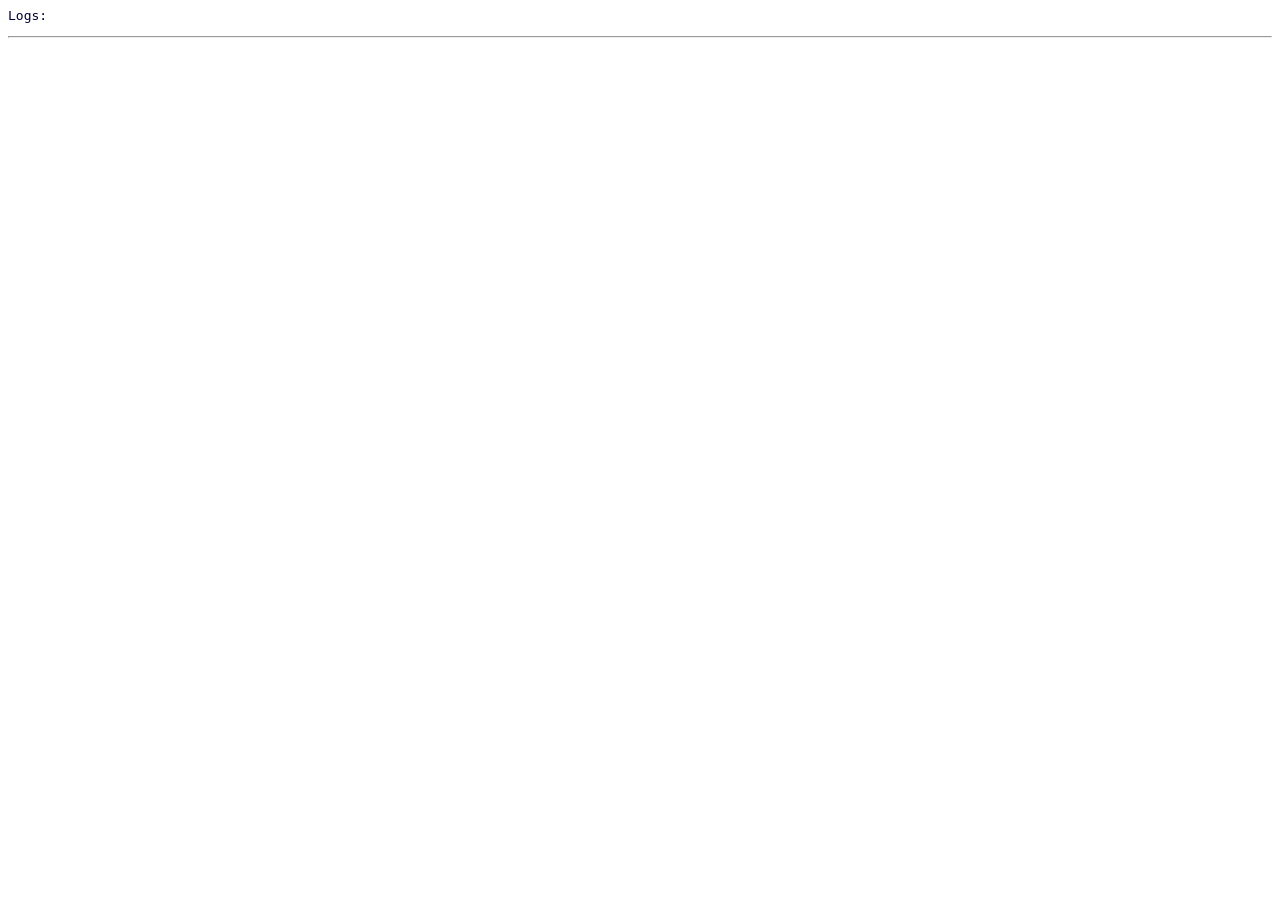
==== sources/index.html @ d2243139 "feat: source management page" ====
<html>

<head>
  <title>repos</title>
  <style>
    pre {
      white-space: pre-wrap
    }

    * {
      font-size: 100%;
      font-family: monospace
    }
  </style>
  <link type="text/css" rel="stylesheet" media="screen,print" href="../css/light.css">
  <link type="text/css" rel="stylesheet" href="../css/dark.css" media="screen and (prefers-color-scheme:dark)">
</head>

<body>
  <p>Logs:</p>
  <pre id="logs"></pre>
  <hr>
  <pre id="sources"></pre>
  <script type="text/javascript">
    const sourcesElement = document.getElementById("sources");
    const logsElement = document.getElementById("logs");
    logsElement.value = "";

    let repos = JSON.parse(localStorage.getItem("GIT_LORE_REPOS"));
    console.log(`REPOS: ${JSON.stringify(repos)}`);
    if (!repos) {
      repos = [];
    }

    function displaySource(repos) {
      sourcesElement.innerHTML = "";

      var lines = repos.map((s, index) => {
        var type = s.type;
        if (type === "repository") {
          var {owner, name} = s;
          return `${owner}/${name} (${type}) <button onclick="removeSource(${index})">x</button>`;
        } else if (type === "organization") {
          var {organization, repoLimit} = s;
          return `${organization} (${type} displaying ${repoLimit} repositories) <button onclick="removeSource(${index})">x</button>`;
        } else if (type === "user") {
          var {user, repoLimit} = s;
          return `${user} (${type} displaying ${repoLimit} repositories) <button onclick="removeSource(${index})">x</button>`;
        }
        return "";
      });

      sourcesElement.innerHTML = lines.join("\n");
    }

    function removeSource(index) {
      appendLog(`Removing entry: ${JSON.stringify(repos[index])}`);
      repos.splice(index, 1);
      localStorage.setItem("GIT_LORE_REPOS", JSON.stringify(repos));
      displaySource(repos);
    }

    function appendLog(message) {
      logs.innerHTML = `${logs.innerHTML}\n  - ${message}`
    }

    displaySource(repos);

  </script>
</body>

</html>
---- css/light.css ----
/*
 * CC0-1.0 <https://creativecommons.org/publicdomain/zero/1.0/legalcode>
 * Light color scheme using 216 web-safe colors.
 * Suitable for print, and blinding people with brightness.
 * Haphazardly thrown together because bright colors hurt my eyes
 */
* {
  font-size: 100%;
  font-family: monospace;
  background: #fff;
  color: #003
}

pre {
  white-space: pre-wrap
}

/*
 * Underlined links add visual noise which make them hard-to-read.
 * Use colors to make them stand out, instead.
 */
a:link {
  color: #00f;
  text-decoration: none
}

a:visited {
  color: #808
}

/* quoted text gets a different color */
*.q {
  color: #006
}

/*
 * these may be used with cgit, too
 * (cgit uses <div>, public-inbox uses <span>)
 */
*.add {
  color: #060
}

*.del {
  color: #900
}

*.head {
  color: #000
}

*.hunk {
  color: #960
}

/*
 * highlight 3.x colors (tested 3.18) for displaying blobs.
 * This doesn't use most of the colors available, as I find too
 * many colors overwhelming, so the default is commented out.
 */
.hl.num {
  color: #f30
}

/* number */
.hl.esc {
  color: #f0f
}

/* escape character */
.hl.str {
  color: #f30
}

/* string */
.hl.ppc {
  color: #c3c
}

/* preprocessor */
.hl.pps {
  color: #f30
}

/* preprocessor string */
.hl.slc {
  color: #099
}

/* single-line comment */
.hl.com {
  color: #099
}

/* multi-line comment */
/* .hl.opt { color:#ccc } */
/* operator */
/* .hl.ipl { color:#ccc } */
/* interpolation */

/* keyword groups kw[a-z] */
.hl.kwa {
  color: #f90
}

.hl.kwb {
  color: #060
}

.hl.kwc {
  color: #f90
}

/* .hl.kwd { color:#ccc } */

/* line-number (unused by public-inbox) */
/* .hl.lin { color:#ccc } */
---- css/dark.css ----
/*
 * CC0-1.0 <https://creativecommons.org/publicdomain/zero/1.0/legalcode>
 * Dark color scheme using 216 web-safe colors, inspired
 * somewhat by the default color scheme in mutt.
 * It reduces eyestrain for me, and energy usage for all:
 * https://en.wikipedia.org/wiki/Light-on-dark_color_scheme
 */
* {
  font-size: 100%;
  font-family: monospace;
  background: #000;
  color: #ccc
}

pre {
  white-space: pre-wrap
}

/*
 * Underlined links add visual noise which make them hard-to-read.
 * Use colors to make them stand out, instead.
 */
a:link {
  color: #69f;
  text-decoration: none
}

a:visited {
  color: #96f
}

/* quoted text in emails gets a different color */
*.q {
  color: #09f
}

/*
 * these may be used with cgit <https://git.zx2c4.com/cgit/>, too.
 * (cgit uses <div>, public-inbox uses <span>)
 */
*.add {
  color: #0ff
}

/* diff post-image lines */
*.del {
  color: #f0f
}

/* diff pre-image lines */
*.head {
  color: #fff
}

/* diff header (metainformation) */
*.hunk {
  color: #c93
}

/* diff hunk-header */

/*
 * highlight 3.x colors (tested 3.18) for displaying blobs.
 * This doesn't use most of the colors available, as I find too
 * many colors overwhelming, so the default is commented out.
 */
.hl.num {
  color: #f30
}

/* number */
.hl.esc {
  color: #f0f
}

/* escape character */
.hl.str {
  color: #f30
}

/* string */
.hl.ppc {
  color: #f0f
}

/* preprocessor */
.hl.pps {
  color: #f30
}

/* preprocessor string */
.hl.slc {
  color: #09f
}

/* single-line comment */
.hl.com {
  color: #09f
}

/* multi-line comment */
/* .hl.opt { color:#ccc } */
/* operator */
/* .hl.ipl { color:#ccc } */
/* interpolation */

/* keyword groups kw[a-z] */
.hl.kwa {
  color: #ff0
}

.hl.kwb {
  color: #0f0
}

.hl.kwc {
  color: #ff0
}

/* .hl.kwd { color:#ccc } */

/* line-number (unused by public-inbox) */
/* .hl.lin { color:#ccc } */
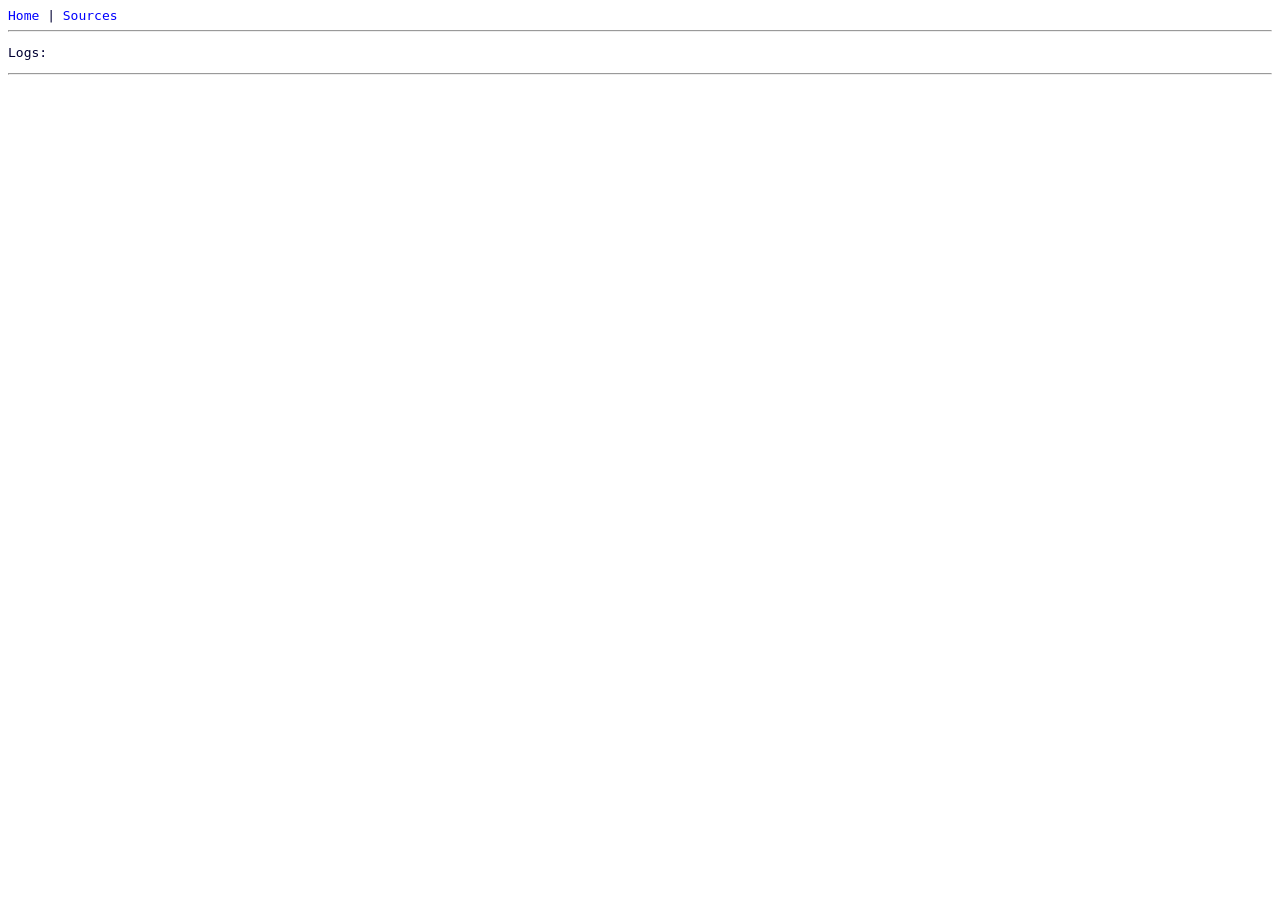
==== commit 00eeffb3: "feat: navigation links" ====
--- a/sources/index.html
+++ b/sources/index.html
@@ -17,6 +17,11 @@
 </head>
 
 <body>
+  <nav>
+    <a href="/">Home</a> |
+    <a href="/sources/">Sources</a>
+  </nav>
+  <hr>
   <p>Logs:</p>
   <pre id="logs"></pre>
   <hr>
